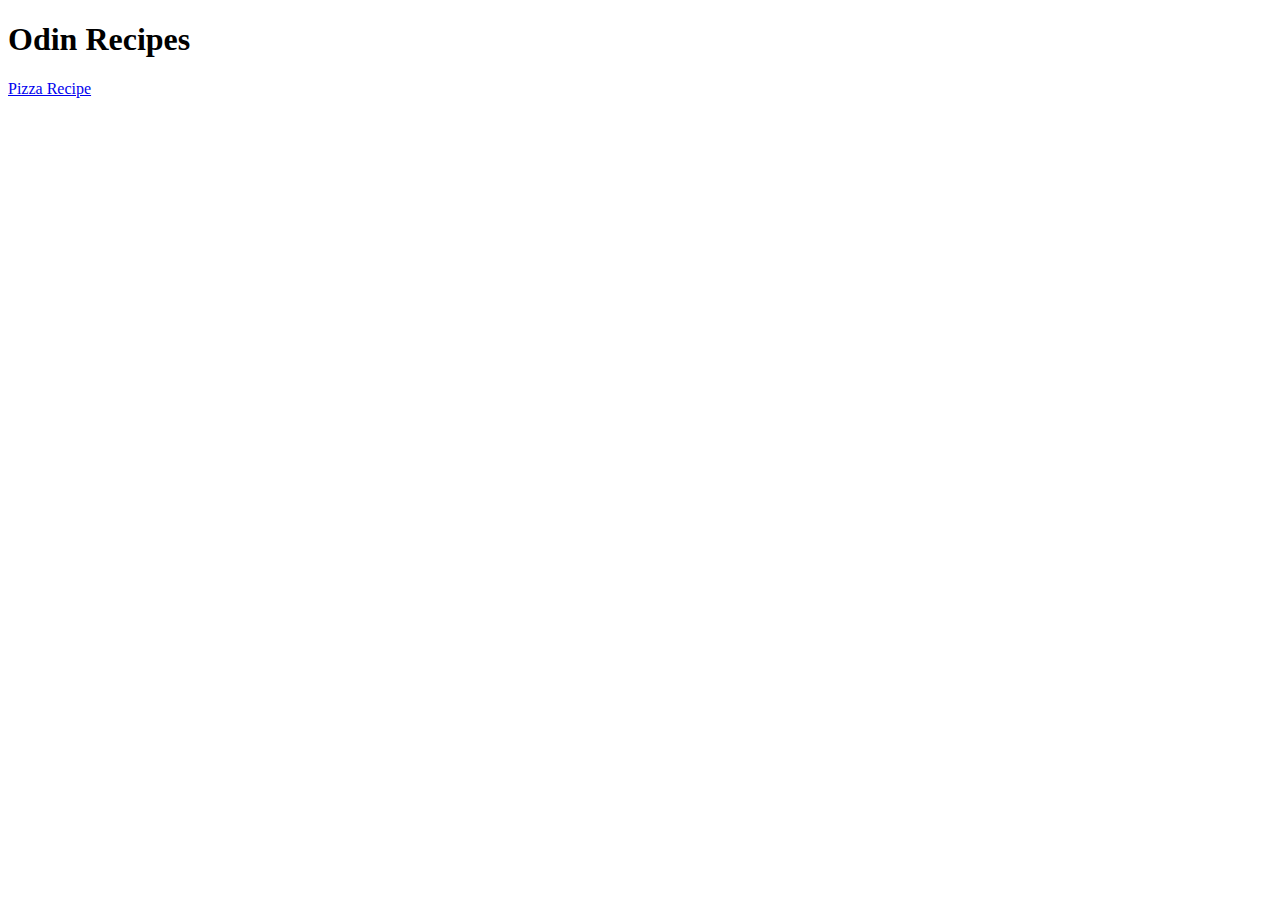
==== index.html @ 467679c8 "Organize folders images/ and recipes/, format pizza.html" ====
<!DOCTYPE html>
<html lang="en">
   <head>
        <title>Odin Recipes - My First TOP Project!</title>
        <meta charset="utf-8">
    </head>
    <body>
        <h1>Odin Recipes</h1>
        <a href="./recipes/pizza.html">Pizza Recipe</a>
    </body>
</html>
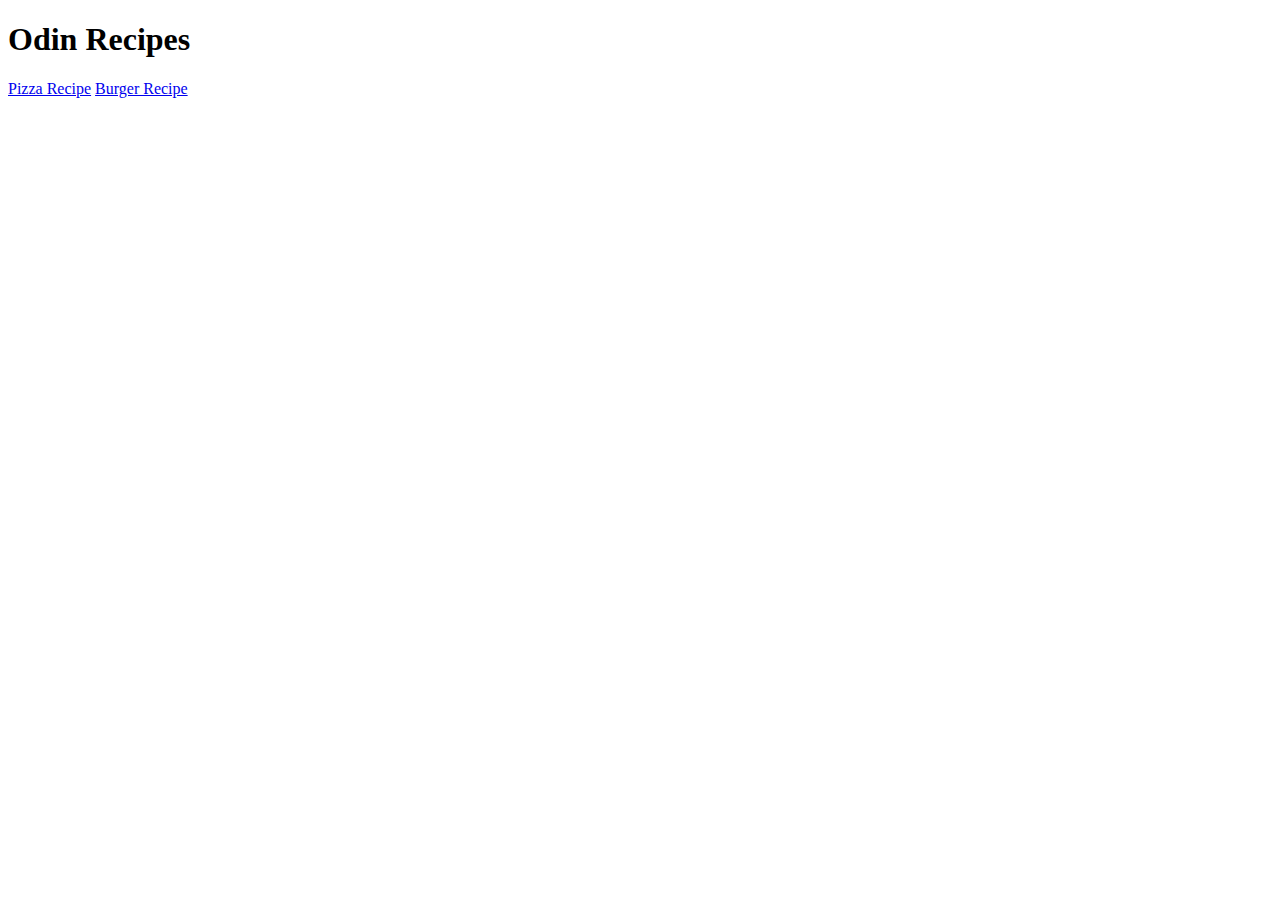
==== commit c0519030: "Edit README.md for recipes/pictures, empty format on burger.html" ====
--- a/index.html
+++ b/index.html
@@ -7,5 +7,6 @@
     <body>
         <h1>Odin Recipes</h1>
         <a href="./recipes/pizza.html">Pizza Recipe</a>
+        <a href="./recipes/burger.html">Burger Recipe</a>
     </body>
 </html>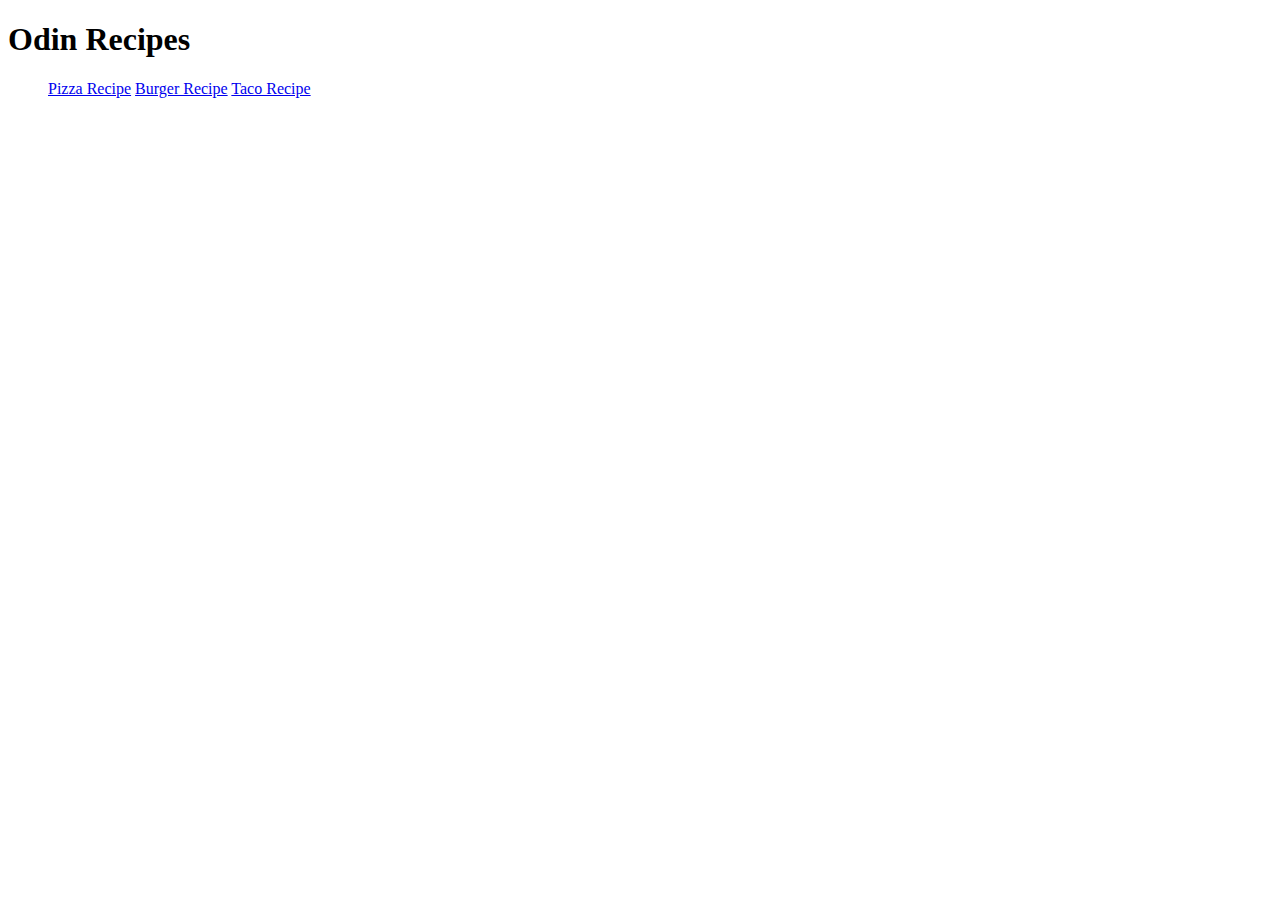
==== commit 7c62e1a9: "Edit links on index.html" ====
--- a/index.html
+++ b/index.html
@@ -6,7 +6,10 @@
     </head>
     <body>
         <h1>Odin Recipes</h1>
-        <a href="./recipes/pizza.html">Pizza Recipe</a>
-        <a href="./recipes/burger.html">Burger Recipe</a>
+        <ul>
+            <a href="./recipes/pizza.html">Pizza Recipe</a>
+            <a href="./recipes/burger.html">Burger Recipe</a>
+            <a href="./recipes/tacos.html">Taco Recipe</a>
+        </ul>
     </body>
 </html>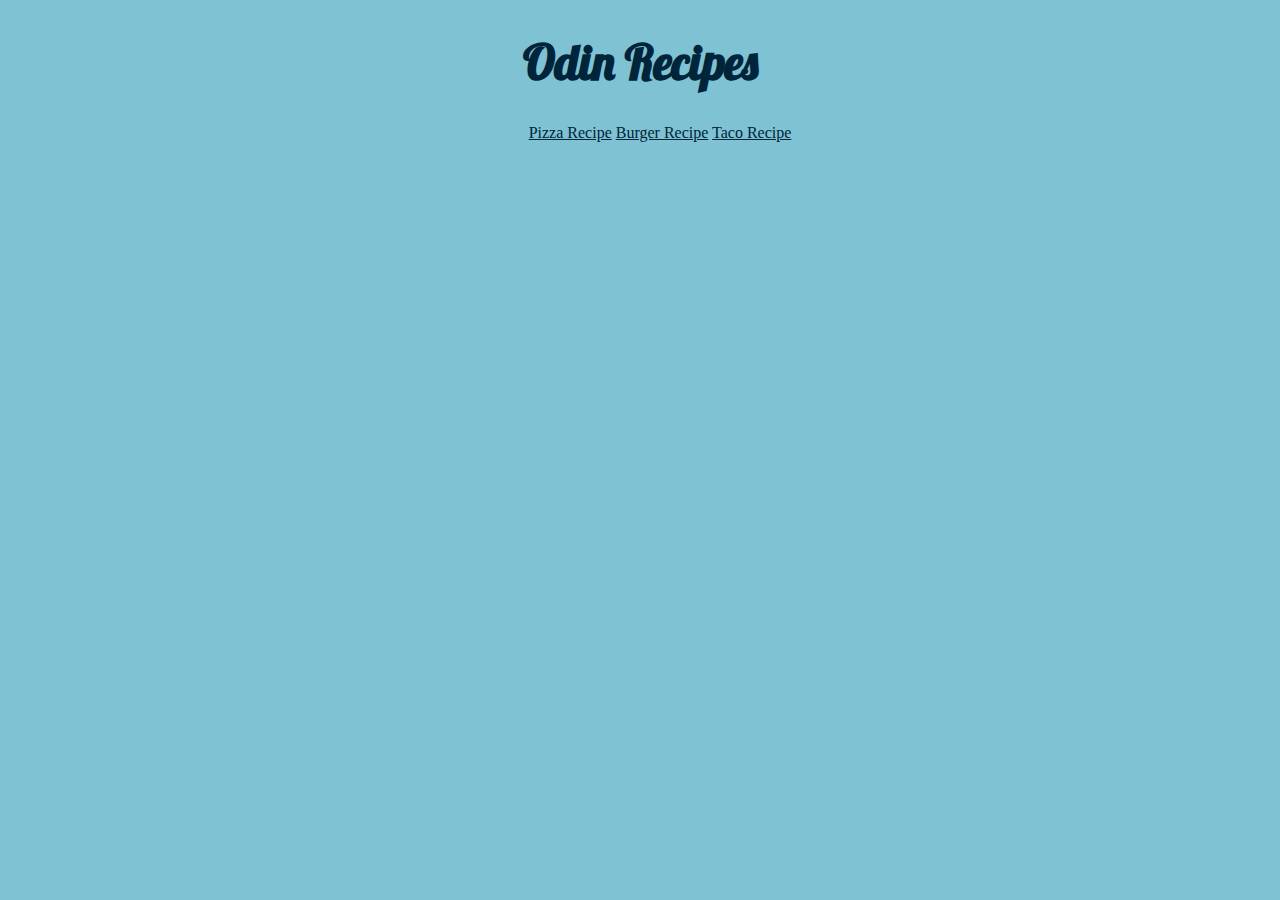
==== commit 9760ee28: "Style index.html" ====
--- a/index.html
+++ b/index.html
@@ -3,13 +3,19 @@
    <head>
         <title>Odin Recipes - My First TOP Project!</title>
         <meta charset="utf-8">
+        <link rel="stylesheet" href="styles.css">
+        <link rel="preconnect" href="https://fonts.googleapis.com">
+        <link rel="preconnect" href="https://fonts.gstatic.com" crossorigin>
+        <link href="https://fonts.googleapis.com/css2?family=Lobster&display=swap" rel="stylesheet">
     </head>
-    <body>
+    <body id="homepage">
         <h1>Odin Recipes</h1>
         <ul>
-            <a href="./recipes/pizza.html">Pizza Recipe</a>
-            <a href="./recipes/burger.html">Burger Recipe</a>
-            <a href="./recipes/tacos.html">Taco Recipe</a>
+            <div class="list-container">
+                <a href="./recipes/pizza.html">Pizza Recipe</a>
+                <a href="./recipes/burger.html">Burger Recipe</a>
+                <a href="./recipes/tacos.html">Taco Recipe</a>
+            </div>
         </ul>
     </body>
 </html>--- a/styles.css
+++ b/styles.css
@@ -0,0 +1,18 @@
+#homepage {
+    background-color: rgba(0, 134, 167, .5);
+}
+
+h1 {
+    font-size: 48px;
+    font-family: 'Lobster', cursive;
+    text-align: center;
+    color: rgb(0, 37, 58);
+}
+
+.list-container {
+    text-align: center;
+}
+
+.list-container a {
+    color: rgb(0, 37, 58);
+}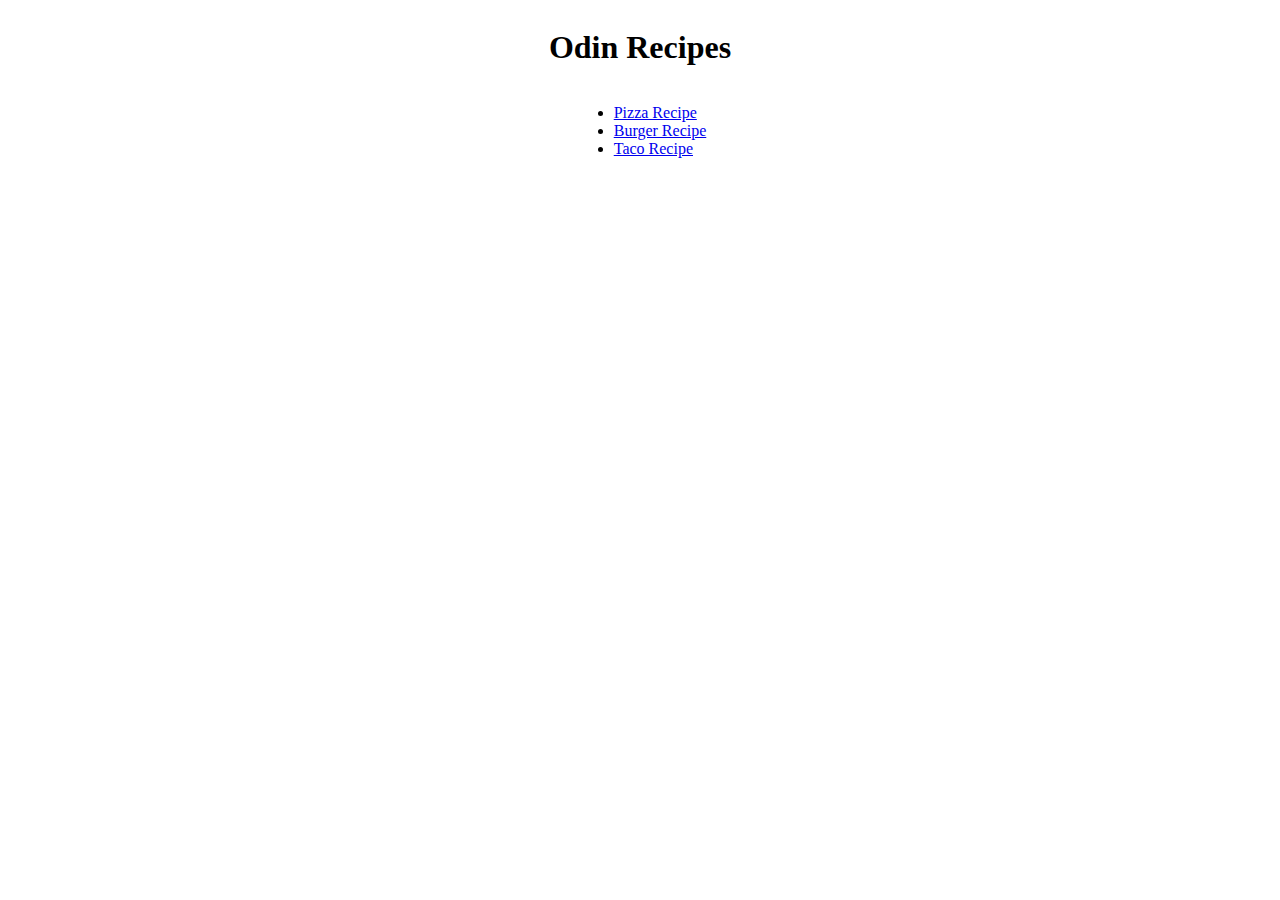
==== commit ba68f14d: "Fix link to styles.css on recipe files, format pages" ====
--- a/index.html
+++ b/index.html
@@ -6,16 +6,14 @@
         <link rel="stylesheet" href="styles.css">
         <link rel="preconnect" href="https://fonts.googleapis.com">
         <link rel="preconnect" href="https://fonts.gstatic.com" crossorigin>
-        <link href="https://fonts.googleapis.com/css2?family=Lobster&display=swap" rel="stylesheet">
+        <link href="https://fonts.googleapis.com/css2?family=Satisfy&display=swap" rel="stylesheet">
     </head>
     <body id="homepage">
         <h1>Odin Recipes</h1>
-        <ul>
-            <div class="list-container">
-                <a href="./recipes/pizza.html">Pizza Recipe</a>
-                <a href="./recipes/burger.html">Burger Recipe</a>
-                <a href="./recipes/tacos.html">Taco Recipe</a>
-            </div>
+        <ul class="list-container">
+            <li><a href="./recipes/pizza.html">Pizza Recipe</a></li>
+            <li><a href="./recipes/burger.html">Burger Recipe</a></li>
+            <li><a href="./recipes/tacos.html">Taco Recipe</a></li>
         </ul>
     </body>
 </html>--- a/styles.css
+++ b/styles.css
@@ -1,18 +1,18 @@
-#homepage {
-    background-color: rgba(0, 134, 167, .5);
+body {
+    display: flex;
+    flex-direction: column;
+    align-items: center;
 }
 
-h1 {
-    font-size: 48px;
-    font-family: 'Lobster', cursive;
-    text-align: center;
-    color: rgb(0, 37, 58);
-}
-
-.list-container {
+h1, h2, p {
     text-align: center;
 }
 
-.list-container a {
-    color: rgb(0, 37, 58);
-}+h1, h2 {
+}
+
+img {
+    width: 600px;
+    height: auto;
+}
+
